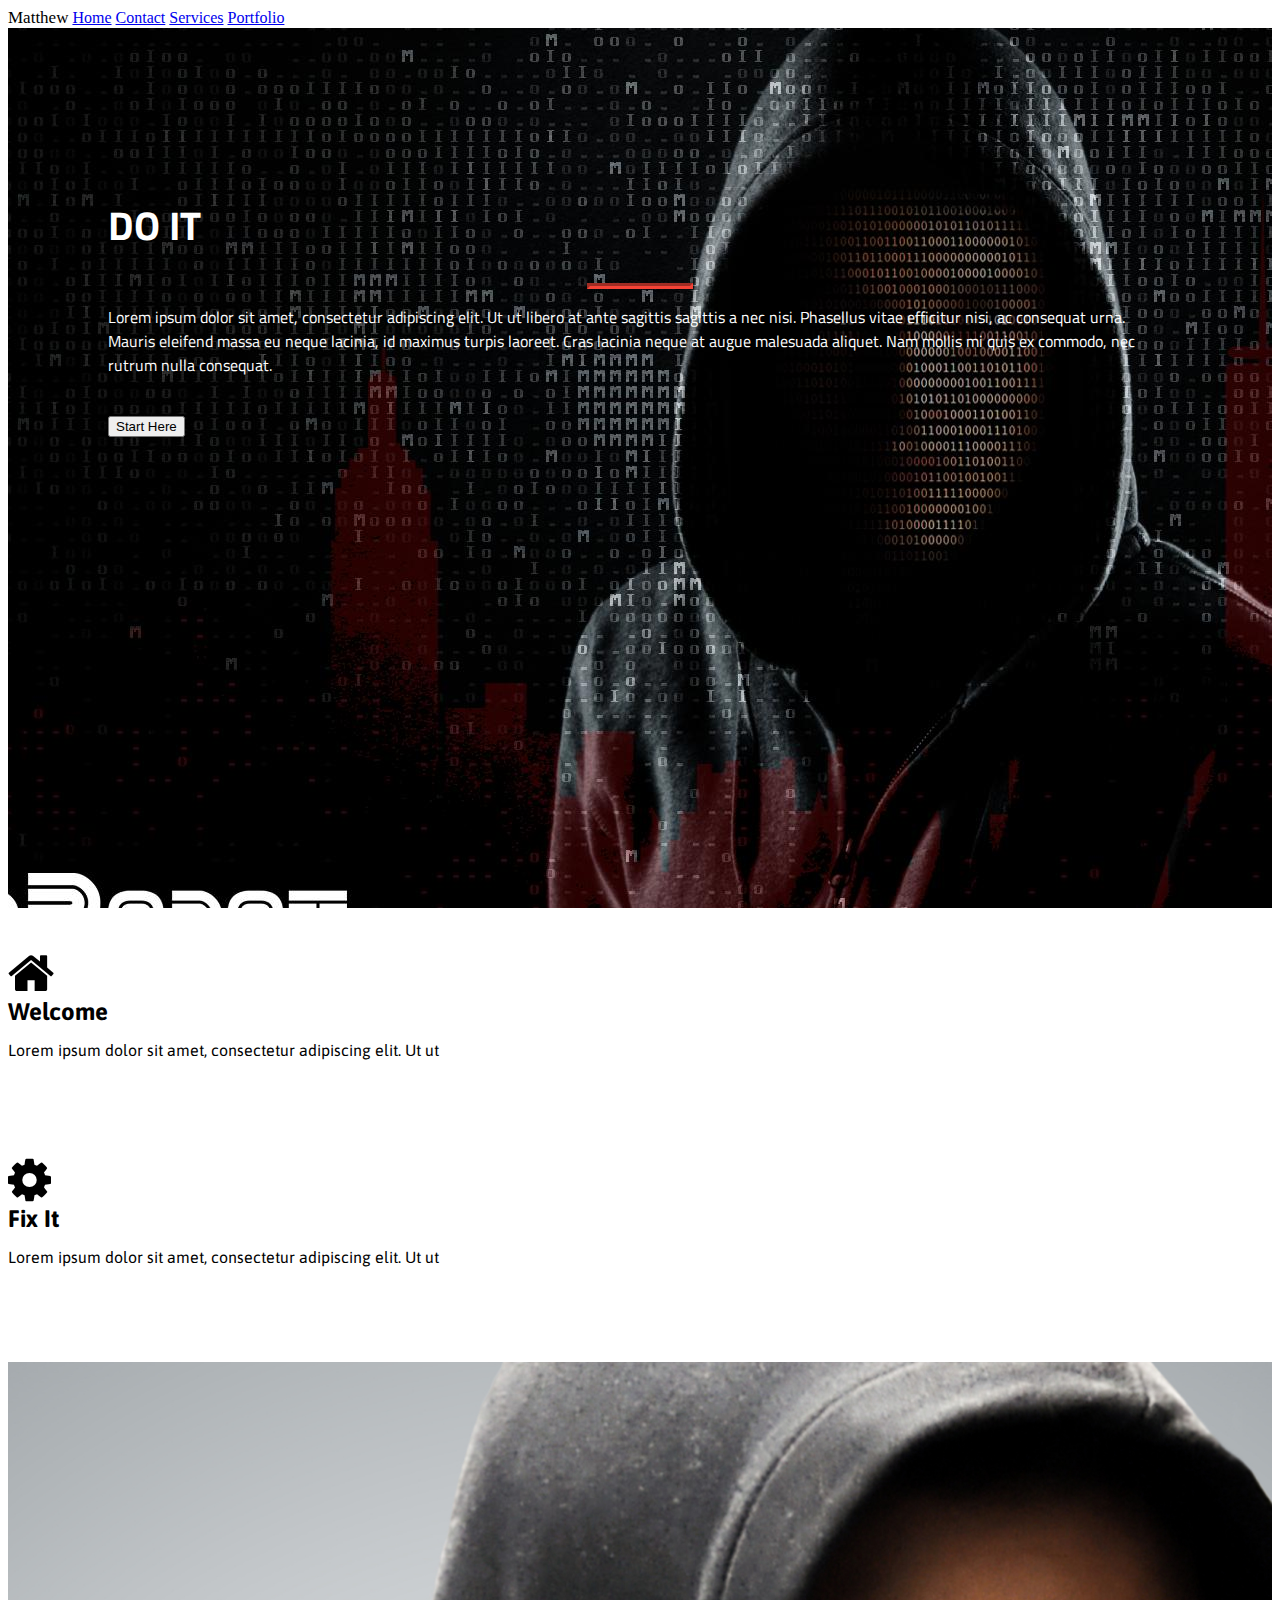
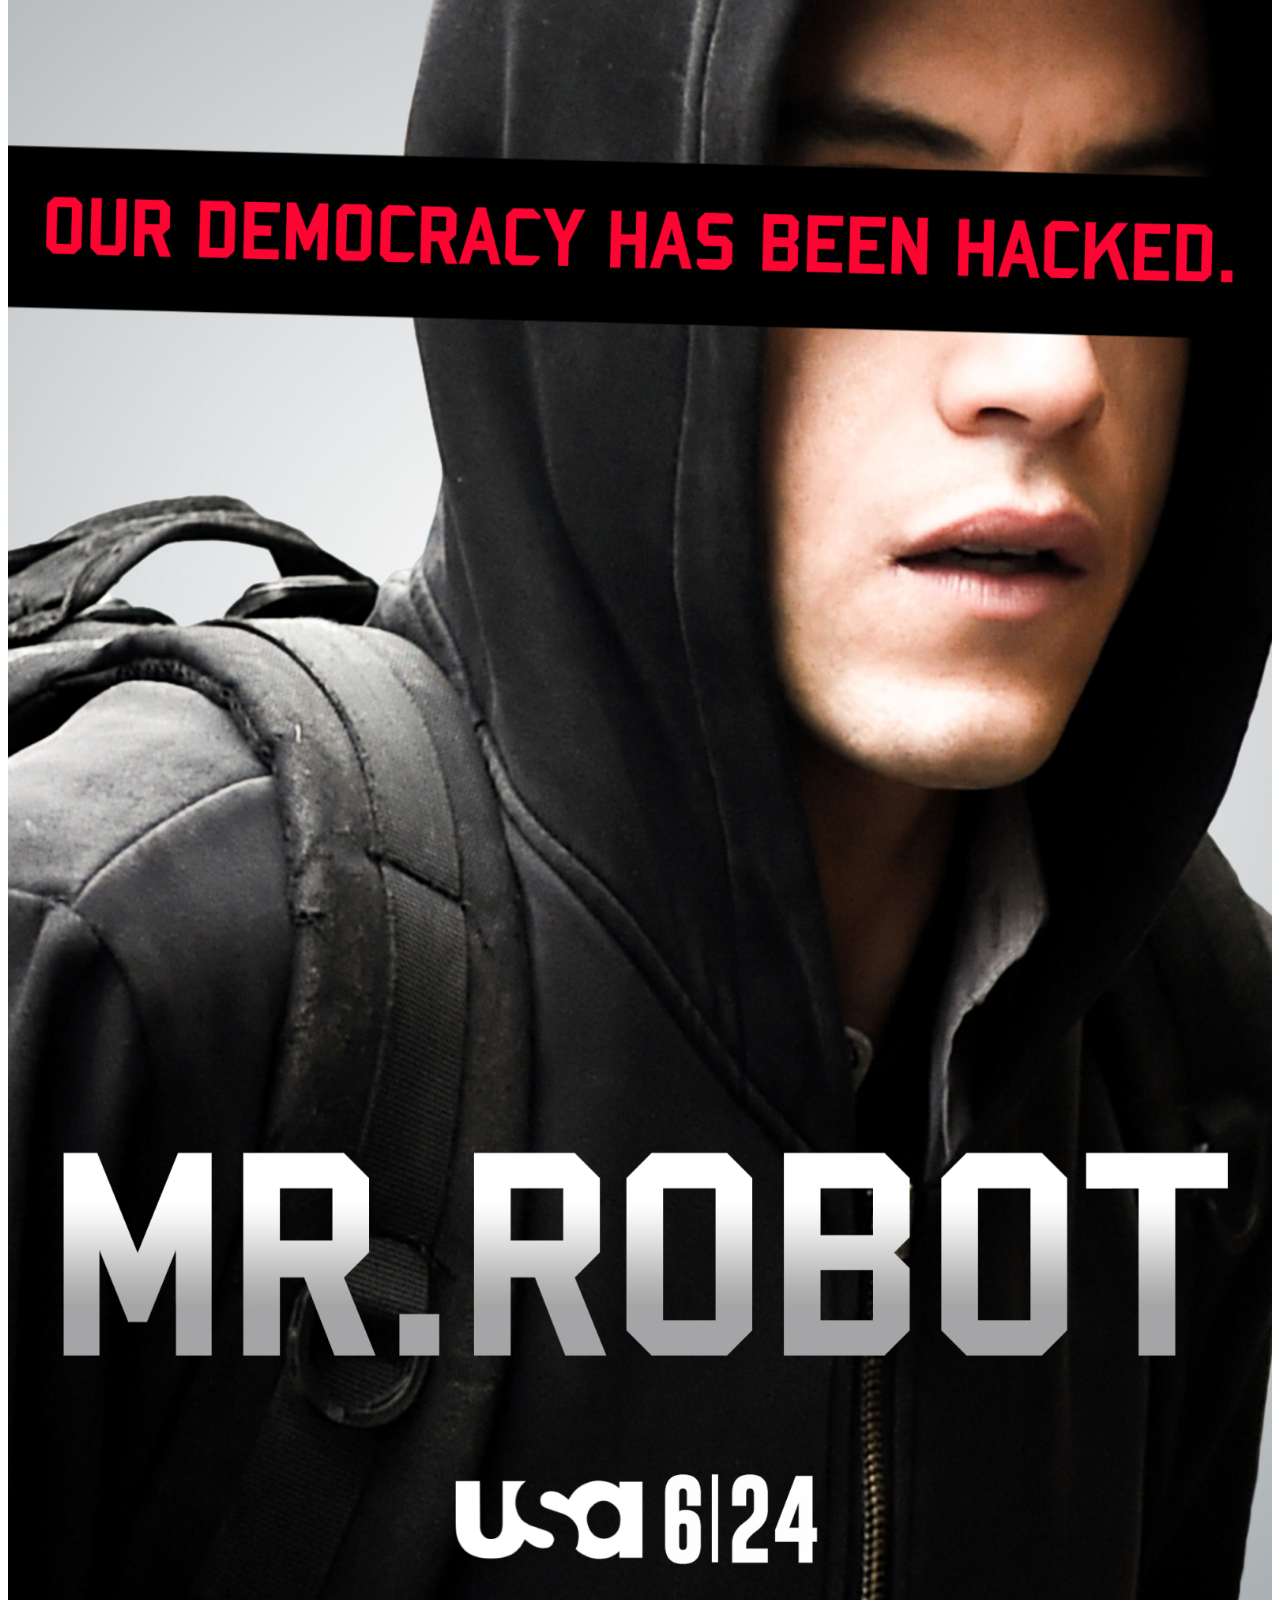
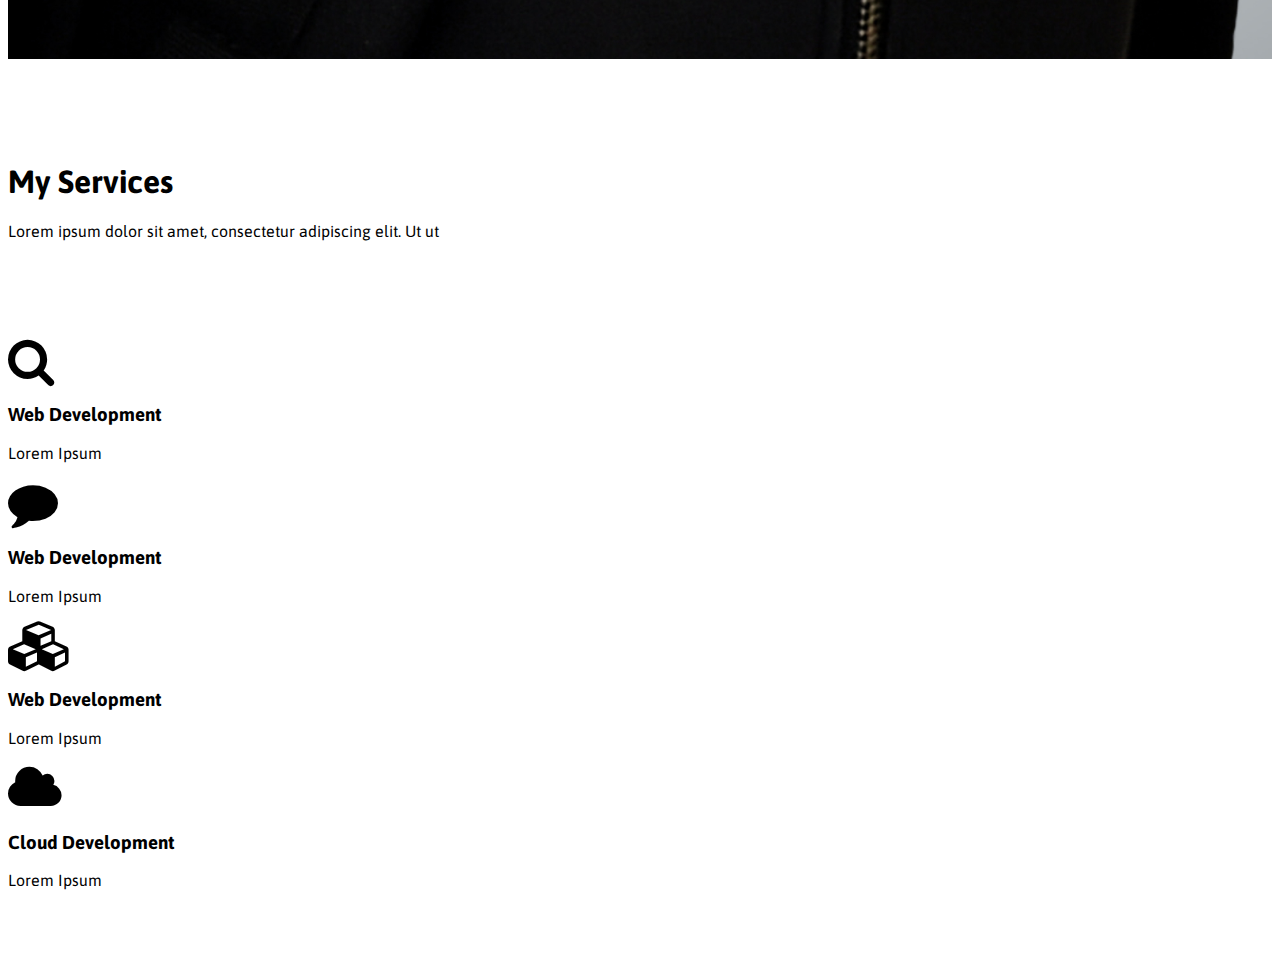
==== index.html @ 4c247adb "First Website Upload" ====
<!DOCTYPE html>
<html>
   <head>
       <meta charset="utf-8">
       <title>Matthew Petrinec</title>
       <link rel="stylesheet" href="https://www.w3schools.com/w3css/3/w3.css">
       <link rel="stylesheet" href="css/mystyle.css">
      <link rel="stylesheet" href="https://maxcdn.bootstrapcdn.com/font-awesome/4.7.0/css/font-awesome.min.css">
      <!-- Compiled and minified CSS -->
  

   </head>

   <body>
<!-- NAVIGATION BAR -->

        <div class="w3-bar w3-black">
            <span class="branding w3-bar-item w3-mobile">Matthew</span>
            <span class="w3-right w3-mobile">
            <a href="#" class="w3-bar-item w3-button w3-mobile w3-hover-red">Home</a>
            <a href="contact.html" class="w3-bar-item w3-button w3-mobile w3-hover-red">Contact</a>
            <a href="#" class="w3-bar-item w3-button w3-mobile w3-hover-red">Services</a>
            <a href="portfolio.html" class="w3-bar-item w3-button w3-mobile w3-hover-red">Portfolio</a>
            </span>
</div>

<!-- SHOWCASE -->
    <section class="showcase">
        <div class="w3-container w3-center">
            <h1 class="w3-text-shadow w3-animate-fading">Do It</h1>
            <hr>
                <p class="w3-animate-opacity">Lorem ipsum dolor sit amet, consectetur adipiscing elit. Ut ut libero at ante sagittis sagittis a nec nisi. Phasellus vitae efficitur nisi, ac consequat urna. Mauris eleifend massa eu neque lacinia, id maximus turpis laoreet. Cras lacinia neque at augue malesuada aliquet. Nam mollis mi quis ex commodo, nec rutrum nulla consequat.</p>
                <button onclick="document.getElementById('start-modal'.style.display='block'" class="w3-button w3-red w3-large">Start Here</button>
    </section>

<!-- SECTION -->

<section class="section w3-red w3-hover-opacity">
    <div class="w3-container w3-center">
    <i class="fa fa-home"></i>
    <h2> Welcome</h2>
    <p>Lorem ipsum dolor sit amet, consectetur adipiscing elit. Ut ut</p>
    </div>
</section>

    <!-- SECTION 2 -->
    <section class="section w3-light-grey w3-hover-opacity">
    <div class="w3-container w3-center">
    <i class="fa fa-cog"></i>
    <h2>Fix It</h2>
    <p>Lorem ipsum dolor sit amet, consectetur adipiscing elit. Ut ut</p>
    </div>
    </section>
</section>
 <!-- ABOUT -->
  <section class="section">
      <div class="w3-container">
          <div class="w3-row-padding">
              <div class="w3-col m5">
                <img src="images/mrrobot.jpg">
         </div>

          <div class="w3-card-12">
</div>
         </div>
          </div>
      </div>
  </section>

          </div>
      </div>
  </section>
<!-- SERVICES -->
<section id="services" class="section w3-red w3-hover-opacity">
    <div class="w3-container w3-center">
    <h1 class="w3-text-shadow">My Services</h1>
    <p>Lorem ipsum dolor sit amet, consectetur adipiscing elit. Ut ut</p>
    </div>
</section>

<!-- SERVICES 2 -->
    <section class="section w3-white">
    <div class="w3-container w3-center">
        <div class="w3-row">
                <div class="w3-col m3">
                <i class="fa fa-search w3-red w3-padding-small w3-round-xLarge"></i>
                <h3>Web Development</h3>
                <p>Lorem Ipsum</p>
                </div>
                <div class="w3-col m3">
                <i class="fa fa-comment w3-red w3-padding-small w3-round-xLarge"></i>
                <h3>Web Development</h3>
                <p>Lorem Ipsum</p>
                </div>
                <div class="w3-col m3">
                <i class="fa fa-cubes w3-red w3-padding-small w3-round-xLarge"></i>
                <h3>Web Development</h3>
                <p>Lorem Ipsum</p>
                </div>
                <div class="w3-col m3">
                <i class="fa fa-cloud w3-red w3-padding-small w3-round-xLarge"></i>
                <h3>Cloud Development</h3>
                <p>Lorem Ipsum</p>
                </div>
        </div>
    </div>
    </section>
            


 <script>
        function accFunction(id) {
            var x = document.getElementById(id);
            if (x.className.indexOf("w3-show") == -1) {
                x.className += " w3-show";
            } else { 
                x.className = x.className.replace(" w3-show", "");
            }
}
</script>
  
   </body>
</html>
---- css/mystyle.css ----
@import url('https://fonts.googleapis.com/css?family=Lora');
@import url('https://fonts.googleapis.com/css?family=Titillium+Web');
@import url('https://fonts.googleapis.com/css?family=Asap');

body{
     display: flex;
    min-height: 100vh;
    flex-direction: column;
}
.branding{
    font-size:17px;
}

.showcase{
    background: url(../images/robot.jpg) no-repeat;
    background-position: center;
    height: 600px;
    padding: 140px 100px;
    color: #fff;
    font-family: 'Titillium Web', sans-serif;

}

.showcase h1{
    font-size: 40px;
    font-weight: 700;
    text-transform: uppercase;
    font-family: 'Titillium Web', sans-serif;
}

.showcase hr{
    width: 100px;
    margin: auto;
    border-width: 3px;
    border-color: #f44336;
}

.showcase p{
    font-size: 16px;
    padding-bottom: 20px;

}

.section{
    padding: 40px 0;
    font-family: 'Asap', sans-serif;


}

.section h2{
    padding: 0;
    margin: 0;
}

.section .fa{
    font-size: 50px;
}

.section img{
    width: 100%;

}

@media only screen and(max-width:600px){
    body{
        margin-top: 190px;
    }
}

.page-footer{
    font-size: 125%;
}
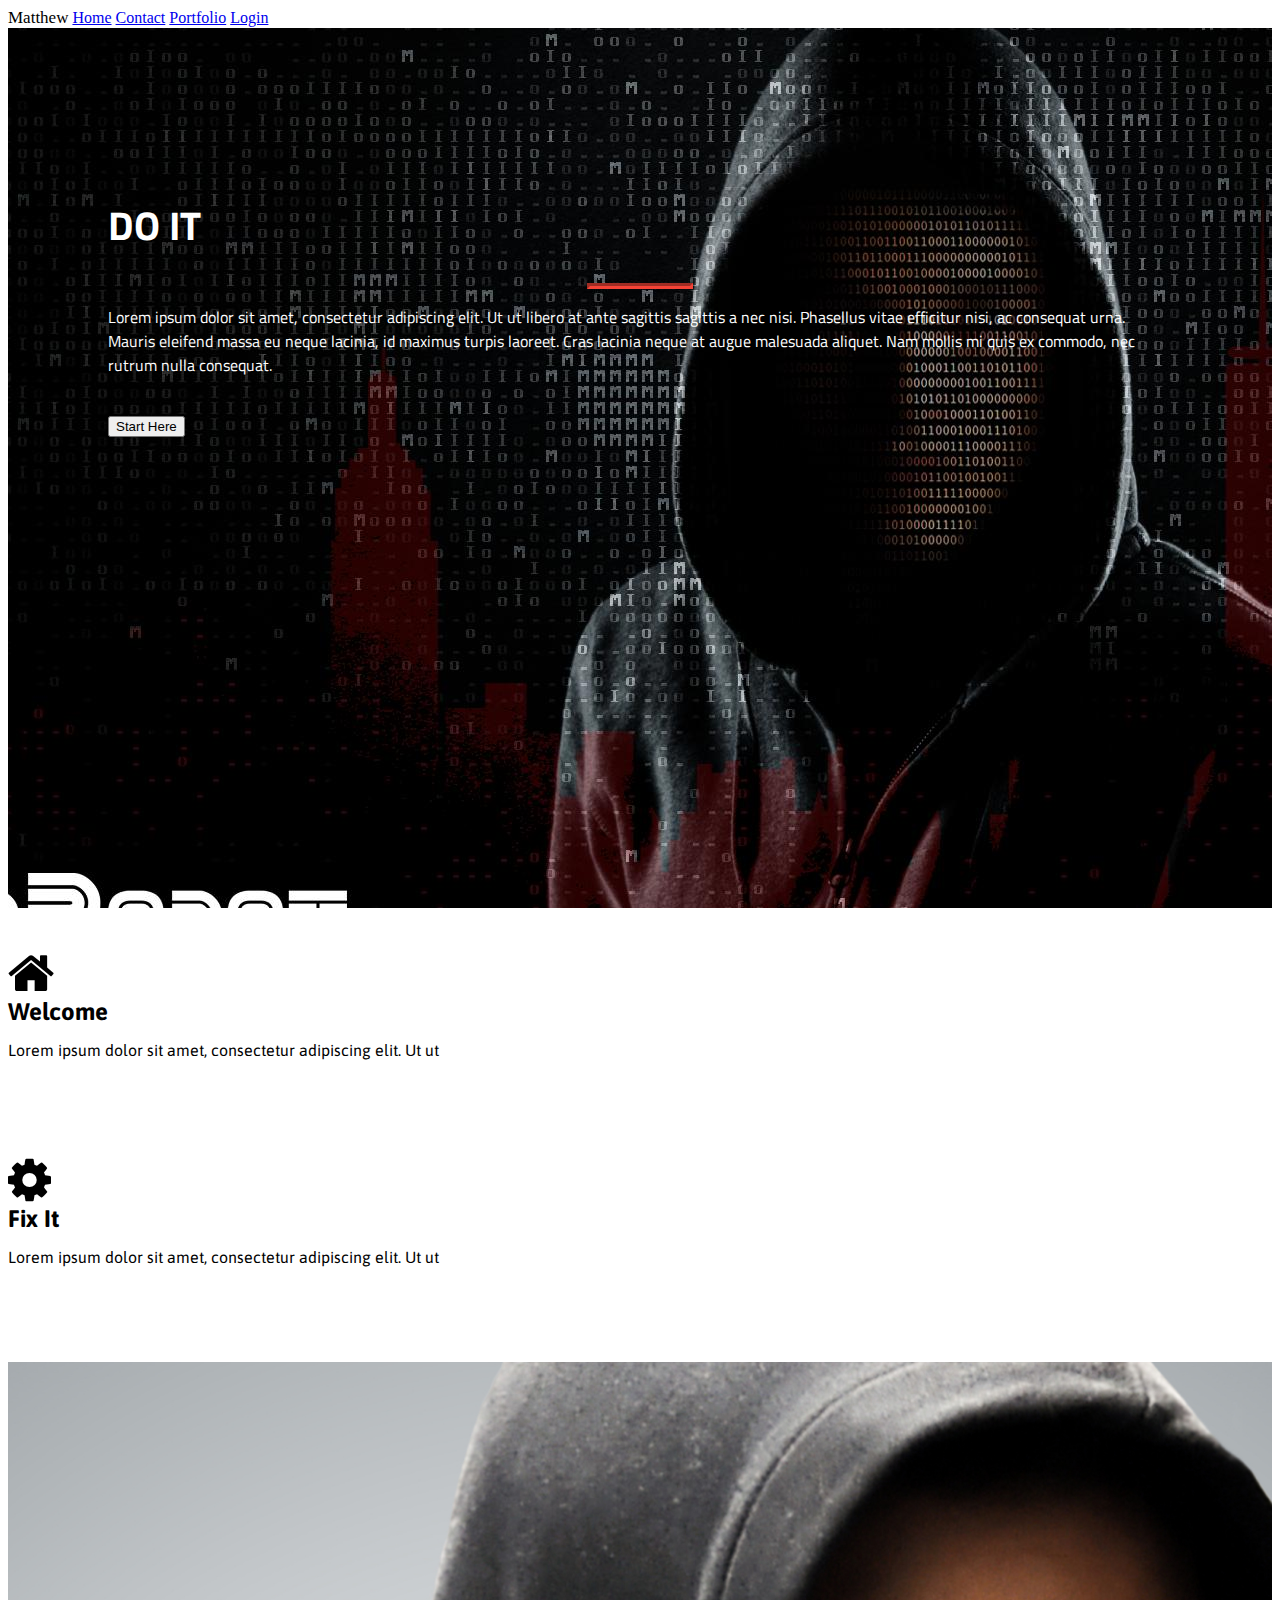
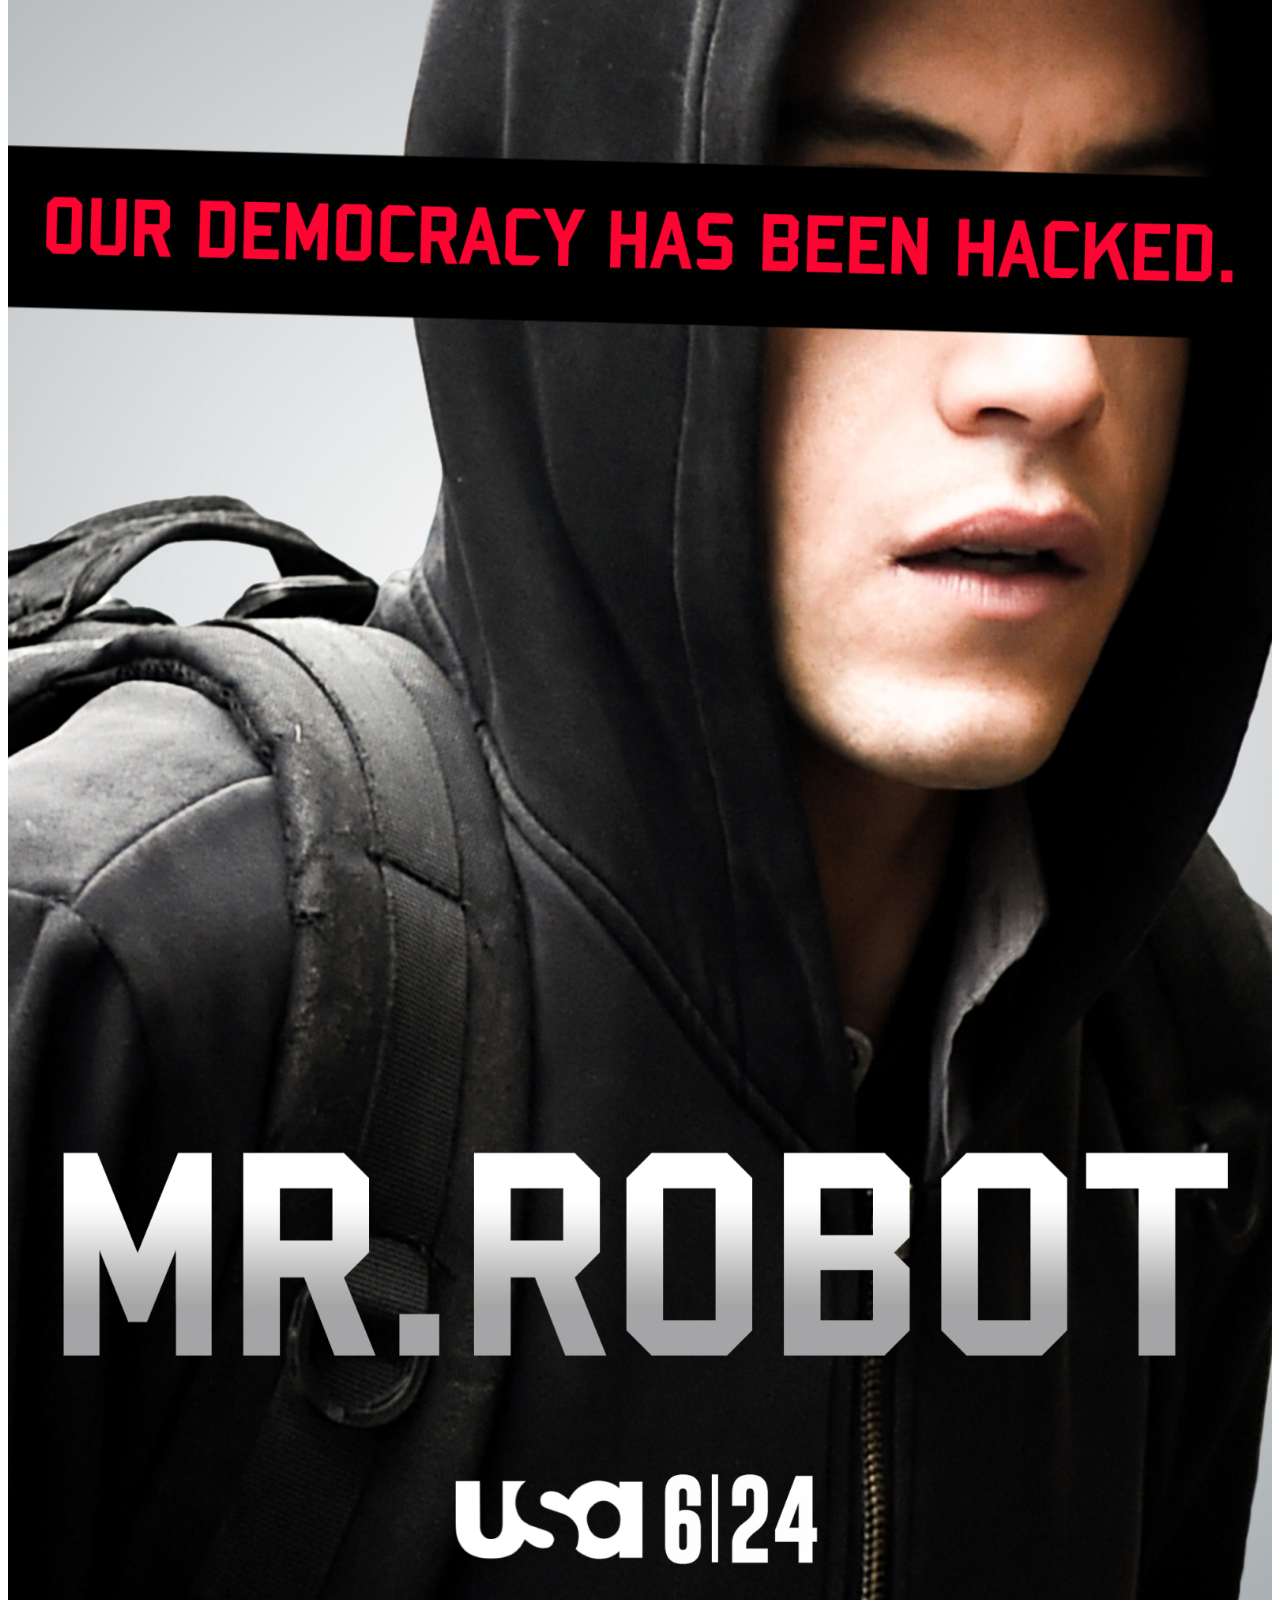
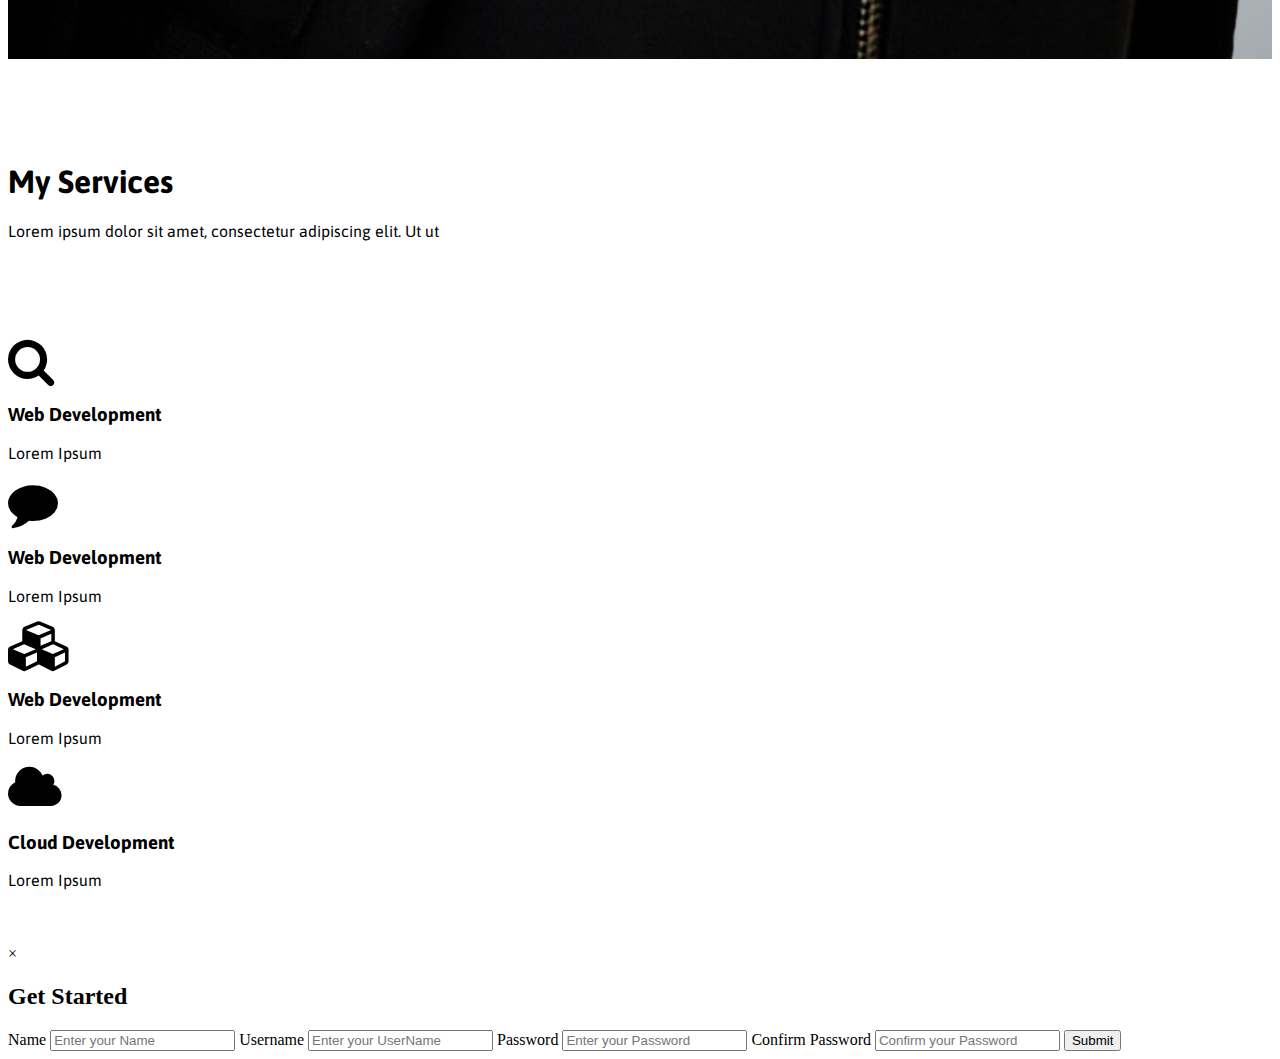
==== commit 979737c2: "site" ====
--- a/index.html
+++ b/index.html
@@ -17,10 +17,10 @@
         <div class="w3-bar w3-black">
             <span class="branding w3-bar-item w3-mobile">Matthew</span>
             <span class="w3-right w3-mobile">
-            <a href="#" class="w3-bar-item w3-button w3-mobile w3-hover-red">Home</a>
+            <a href="index.html" class="w3-bar-item w3-button w3-mobile w3-hover-red">Home</a>
             <a href="contact.html" class="w3-bar-item w3-button w3-mobile w3-hover-red">Contact</a>
-            <a href="#" class="w3-bar-item w3-button w3-mobile w3-hover-red">Services</a>
             <a href="portfolio.html" class="w3-bar-item w3-button w3-mobile w3-hover-red">Portfolio</a>
+            <a href="login.php" class="w3-bar-item w3-button w3-mobile w3-hover-red">Login</a>
             </span>
 </div>
 
@@ -29,8 +29,10 @@
         <div class="w3-container w3-center">
             <h1 class="w3-text-shadow w3-animate-fading">Do It</h1>
             <hr>
+
                 <p class="w3-animate-opacity">Lorem ipsum dolor sit amet, consectetur adipiscing elit. Ut ut libero at ante sagittis sagittis a nec nisi. Phasellus vitae efficitur nisi, ac consequat urna. Mauris eleifend massa eu neque lacinia, id maximus turpis laoreet. Cras lacinia neque at augue malesuada aliquet. Nam mollis mi quis ex commodo, nec rutrum nulla consequat.</p>
-                <button onclick="document.getElementById('start-modal'.style.display='block'" class="w3-button w3-red w3-large">Start Here</button>
+                <button onclick="document.getElementById('start-modal').style.display='block'" class="w3-button w3-red w3-large">Start Here</button>
+                
     </section>
 
 <!-- SECTION -->
@@ -105,6 +107,34 @@
         </div>
     </div>
     </section>
+    
+    <div id="start-modal" class="w3-modal">
+        <div class="w3-modal-content">
+            <header class="w3-container w3-blue">
+                 <span onclick="document.getElementById('start-modal').style.display='none'" class=" w3-blue    w3-button w3-display-topright">&times;</span>
+                <h2>Get Started</h2>
+            </header>
+            
+            <div class="w3-container">
+                <form>
+                    <div class="w3-section">
+                        <label>Name</label>
+                        <input class="w3-input w3-border w3-margin-bottom" type="text" placeholder="Enter your Name">
+                        <label>Username</label>
+                        <input class="w3-input w3-border w3-margin-bottom" type="text" placeholder="Enter your UserName">
+                        <label>Password</label>
+                        <input class="w3-input w3-border w3-margin-bottom" type="password" placeholder="Enter your Password">
+                        <label>Confirm Password</label>
+                        <input class="w3-input w3-border w3-margin-bottom" type="password" placeholder="Confirm your Password">
+                         <button class="w3-green w3-btn-block w3-section w3-padding onclick=">Submit</button>
+                
+                    </div>
+                </form>
+            </div>
+        </div>
+    </div>
+     </div>
+
             
 
 
@@ -115,8 +145,7 @@
                 x.className += " w3-show";
             } else { 
                 x.className = x.className.replace(" w3-show", "");
-            }
-}
+                }
 </script>
   
    </body>
